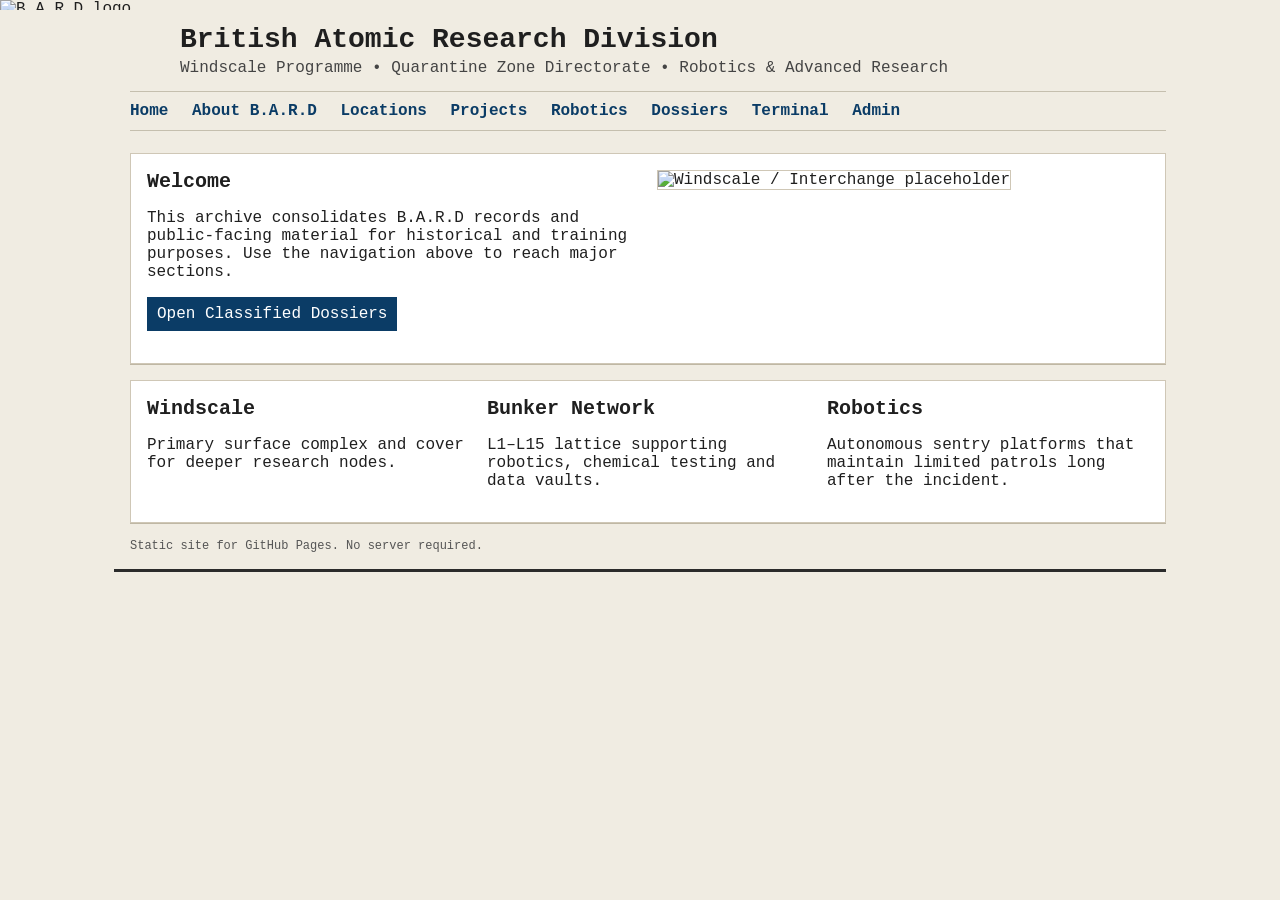
==== index.html @ f6c6969b "Update index.html" ====
<!DOCTYPE html>
<html lang="en"><head>
<meta charset="UTF-8"><meta name="viewport" content="width=device-width, initial-scale=1">
<title>British Atomic Research Division — Main Archive</title>
<link rel="stylesheet" href="style.css">
</head><body>
  <div class="wrap">
    <header>
      <div class="logodiv">
      <img src="assets/bard.png" class="logo" alt="B.A.R.D logo">
      </div>
      <div>
        <h1>British Atomic Research Division</h1>
        <div class="sub">Windscale Programme • Quarantine Zone Directorate • Robotics & Advanced Research</div>
      </di
    </header>
    <nav>
      <a href="index.html">Home</a>
      <a href="bard.html">About B.A.R.D</a>
      <a href="locations.html">Locations</a>
      <a href="projects.html">Projects</a>
      <a href="robots.html">Robotics</a>
      <a href="dossier.html">Dossiers</a>
      <a href="terminal.html">Terminal</a>
      <a href="admin/admin-login.html">Admin</a>
    </nav>

    <div class="panel grid2">
      <div>
        <h2>Welcome</h2>
        <p>This archive consolidates B.A.R.D records and public‑facing material for historical and training purposes. Use the navigation above to reach major sections.</p>
        <p><a class="btn" href="dossier.html">Open Classified Dossiers</a></p>
      </div>
      <div>
        <img src="assets/windscale.png" class="fit" alt="Windscale / Interchange placeholder">
      </div>
    </div>

    <div class="panel grid3">
      <div>
        <h2>Windscale</h2>
        <p>Primary surface complex and cover for deeper research nodes.</p>
      </div>
      <div>
        <h2>Bunker Network</h2>
        <p>L1–L15 lattice supporting robotics, chemical testing and data vaults.</p>
      </div>
      <div>
        <h2>Robotics</h2>
        <p>Autonomous sentry platforms that maintain limited patrols long after the incident.</p>
      </div>
    </div>

    <div class="meta">Static site for GitHub Pages. No server required.</div>
  </div>
<script src="js/script.js" defer></script>
</body></html>
---- style.css ----
:root{--ink:#1f1f1f;--paper:#f0ece2;--accent:#0b3c66;--grid:#c5bfae;--stamp:#b21f2d}
*{box-sizing:border-box}
html,body{height:100%}
body{font-family:"Courier New",monospace;margin:0;background:var(--paper);color:var(--ink)}
.wrap{max-width:1100px;margin:0 auto;padding:24px}
header{display:flex;align-items:center;gap:16px;border-bottom:3px solid #2b2b2b;padding-bottom:16px}
header img.logo{height: 10px;
    position: relative;
    position: absolute;
    top: 0;
    left: 0;}
header div.logodev{position: fixed; top: 0; left: 0; width: 100%}
header h1{margin:0;font-size:28px;padding-left: 50px;}
.sub{color:#444;margin-top:4px;padding-left: 50px}
nav{margin:14px 0 22px;border-top:1px solid var(--grid);border-bottom:1px solid var(--grid);padding:10px 0}
nav a{color:var(--accent);text-decoration:none;font-weight:700;margin-right:14px}
.panel{background:#fff;border:1px solid #cfc7b6;box-shadow:0 1px 0 #bfb7a4;padding:16px;margin:0 0 16px}
.panel h2{margin:0 0 8px;font-size:20px}
.grid2{display:grid;grid-template-columns:1fr 1fr;gap:18px}
.grid3{display:grid;grid-template-columns:1fr 1fr 1fr;gap:18px}
img.fit{max-width:100%;height:auto;border:1px solid #cfc7b6}
.stamp{display:inline-block;background:var(--stamp);color:#fff;font-weight:800;padding:2px 8px;letter-spacing:.08em}
.btn{display:inline-block;background:var(--accent);color:#fff;padding:8px 10px;text-decoration:none}
.note{background:#fff8d9;border-left:4px solid #e0b800;padding:10px}
.meta{font-size:12px;color:#555}
.table{width:100%;border-collapse:collapse}
.table th,.table td{border:1px solid #cfc7b6;padding:8px;text-align:left}
.table th{background:#f6f3ea}
.redact{background:#000;color:#000;border-radius:2px;padding:0 4px}
code{background:#fff3cd;padding:2px 4px}
@media(max-width:900px){.grid2,.grid3{grid-template-columns:1fr}}
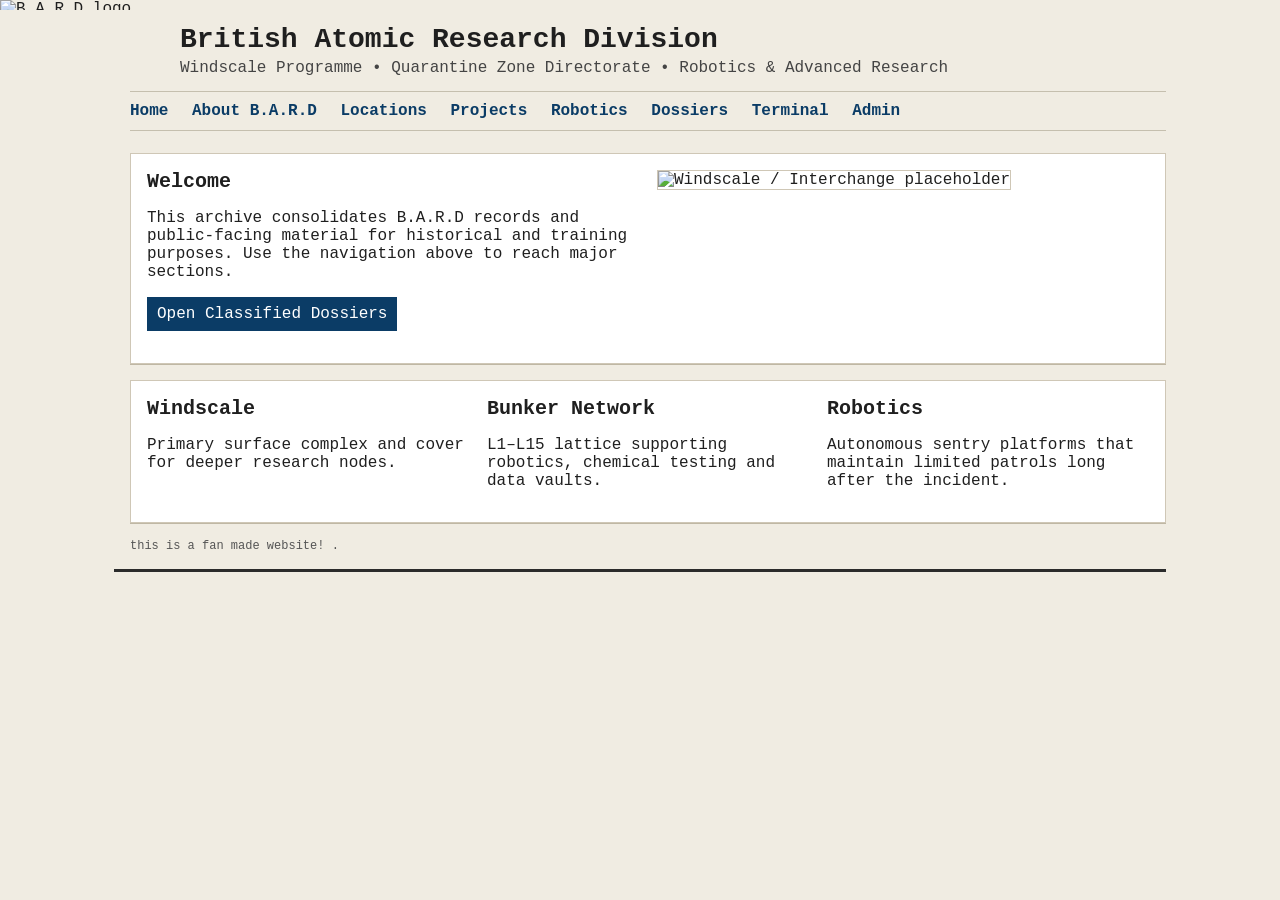
==== commit 1b377616: "Update index.html" ====
--- a/index.html
+++ b/index.html
@@ -51,7 +51,7 @@
       </div>
     </div>
 
-    <div class="meta">Static site for GitHub Pages. No server required.</div>
+    <div class="meta"> this is a fan made website! .</div>
   </div>
 <script src="js/script.js" defer></script>
 </body></html>
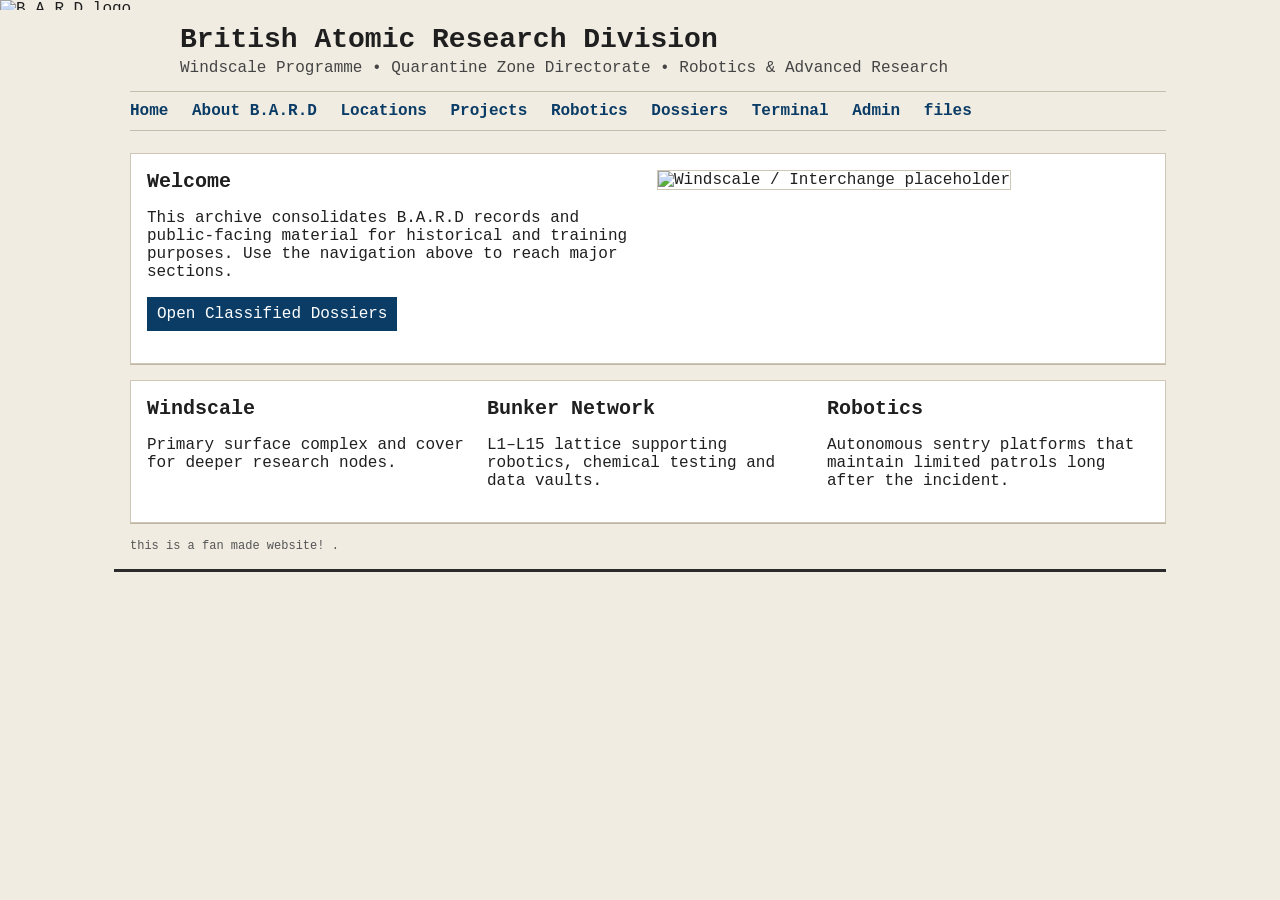
==== commit 0f54dc77: "Update index.html" ====
--- a/index.html
+++ b/index.html
@@ -23,6 +23,7 @@
       <a href="dossier.html">Dossiers</a>
       <a href="terminal.html">Terminal</a>
       <a href="admin/admin-login.html">Admin</a>
+      <a href="files.html">files</a>
     </nav>
 
     <div class="panel grid2">
@@ -53,5 +54,118 @@
 
     <div class="meta"> this is a fan made website! .</div>
   </div>
+
+
+
+  <!-- ---------- Firebase presence (unique device, site-wide) ---------- -->
+<script type="module">
+  // This script keeps your device counted across ALL pages and tabs (1 per device/browser profile).
+  const firebaseConfig = {
+    apiKey: "AIzaSyDSkdC2shGSGv58Sqv8rchkomNxS525RRU",
+    authDomain: "b-a-r-d.firebaseapp.com",
+    databaseURL: "https://b-a-r-d-default-rtdb.firebaseio.com",
+    projectId: "b-a-r-d",
+    appId: "1:998685683728:web:6b3789b12049e903fcda95"
+  };
+
+  // If the Active Users UI exists on this page, we’ll update it; otherwise we just log.
+  const countEl = document.getElementById('activeUsersCount');
+  const barEl   = document.getElementById('activeUsersBar');
+  const pctEl   = document.getElementById('activeUsersPct');
+
+  const configured =
+    !!firebaseConfig.apiKey &&
+    !!firebaseConfig.projectId &&
+    !!firebaseConfig.databaseURL &&
+    (firebaseConfig.databaseURL.includes("firebaseio.com") || firebaseConfig.databaseURL.includes("firebasedatabase.app"));
+
+  function updateActiveDevices(n){
+    const pct = Math.max(0, Math.min(100, n)); // simple 1 device = 1%
+    if (countEl) countEl.textContent = String(n);
+    if (barEl)   barEl.style.width = pct + '%';
+    if (pctEl)   pctEl.textContent = pct + '%';
+    // Also dispatch a site-wide event any page can listen to
+    window.dispatchEvent(new CustomEvent('bard:activeDevices', { detail: { count: n, pct } }));
+  }
+  updateActiveDevices(0);
+
+  (async () => {
+    console.log("[B.A.R.D] Presence starting. Path:", location.pathname);
+    if (!configured) {
+      console.warn("[B.A.R.D] Active users disabled (missing/invalid config).");
+      return;
+    }
+    try {
+      const [{ initializeApp },
+             { getDatabase, ref, onValue, set, onDisconnect, serverTimestamp },
+             { getAuth, signInAnonymously, onAuthStateChanged }] = await Promise.all([
+        import('https://www.gstatic.com/firebasejs/10.12.3/firebase-app.js'),
+        import('https://www.gstatic.com/firebasejs/10.12.3/firebase-database.js'),
+        import('https://www.gstatic.com/firebasejs/10.12.3/firebase-auth.js')
+      ]);
+
+      const app  = initializeApp(firebaseConfig);
+      const db   = getDatabase(app);
+      const auth = getAuth(app);
+
+      await signInAnonymously(auth);
+      console.log("[B.A.R.D] Signed in anonymously.");
+
+      onAuthStateChanged(auth, async (user) => {
+        if (!user) return;
+
+        const uid = user.uid;
+        const sessionId = Math.random().toString(36).slice(2,10);
+        const myPath = `presence/${uid}/${sessionId}`;
+        const myRef  = ref(db, myPath);
+
+        const writePresence = async () => {
+          await set(myRef, { ts: serverTimestamp(), page: location.pathname });
+        };
+
+        await writePresence();
+        console.log("[B.A.R.D] Wrote presence at", myPath);
+
+        onDisconnect(myRef).remove();
+        console.log("[B.A.R.D] onDisconnect registered for", myPath);
+
+        setInterval(writePresence, 20000); // heartbeat 20s
+
+        // === Count unique devices (1 per UID), SITE-WIDE (SCOPE_PATH = null) ===
+        const presenceRoot = ref(db, 'presence');
+        onValue(presenceRoot, (snap) => {
+          const now = Date.now();
+          const RECENT_MS = 45000;
+          const SCOPE_PATH = null; // site-wide: do not filter by page
+
+          let totalDevices = 0;
+
+          snap.forEach(uidNode => {
+            let userActive = false;
+            uidNode.forEach(sessNode => {
+              const v = sessNode.val();
+              if (!v) return;
+
+              const ts = typeof v.ts === 'number' ? v.ts : 0;
+              const fresh = ts && (now - ts <= RECENT_MS);
+              const pageOK = !SCOPE_PATH || v.page === SCOPE_PATH;
+
+              if (fresh && pageOK) userActive = true;
+            });
+            if (userActive) totalDevices += 1;
+          });
+
+          console.log("[B.A.R.D] Active devices:", totalDevices);
+          updateActiveDevices(totalDevices);
+        });
+      });
+    } catch (err) {
+      console.error("[B.A.R.D] Active users setup failed:", err);
+    }
+  })();
+</script>
+
+</body>
+</html>
 <script src="js/script.js" defer></script>
 </body></html>
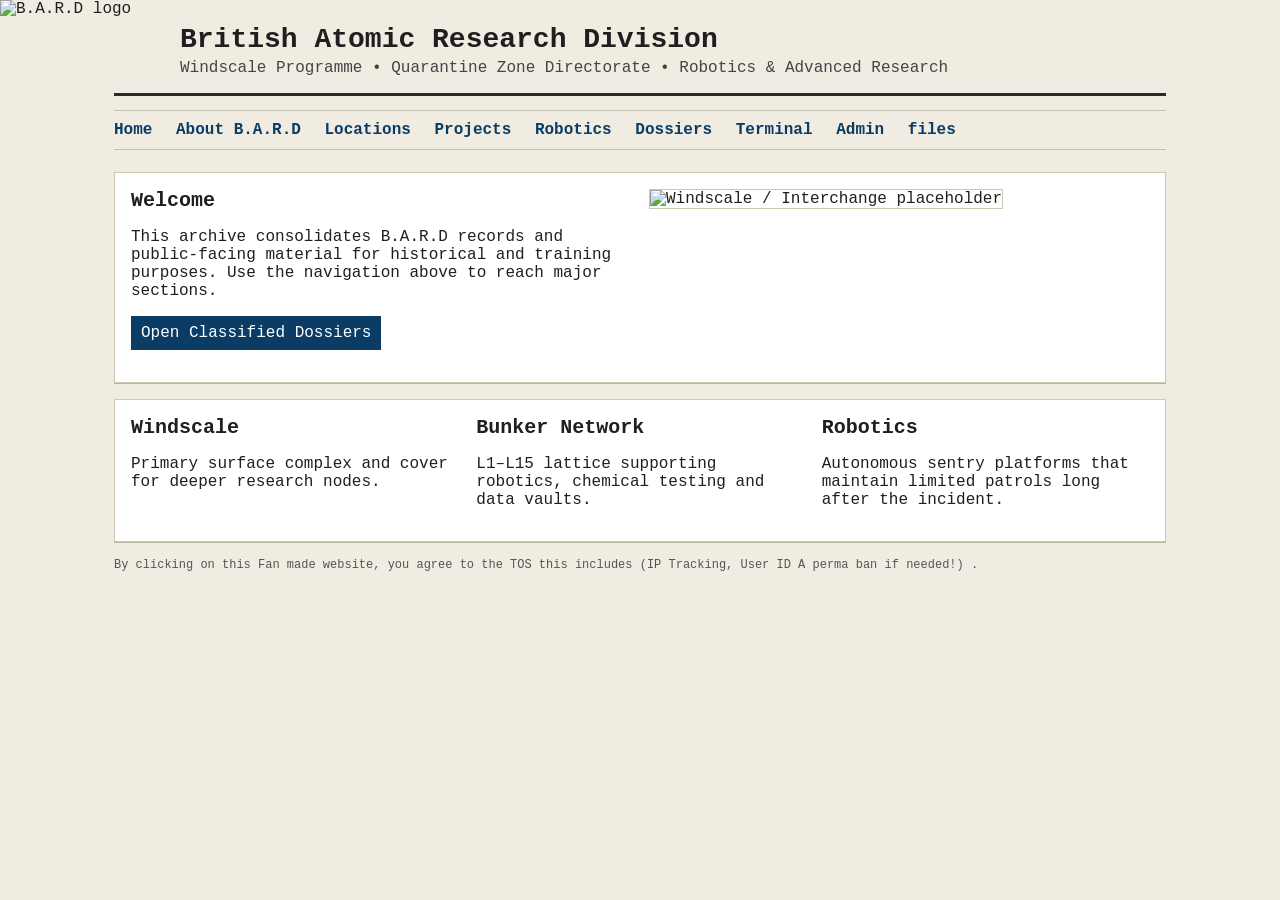
==== commit f81925d9: "Update index.html" ====
--- a/index.html
+++ b/index.html
@@ -12,7 +12,7 @@
       <div>
         <h1>British Atomic Research Division</h1>
         <div class="sub">Windscale Programme • Quarantine Zone Directorate • Robotics & Advanced Research</div>
-      </di
+      </div>
     </header>
     <nav>
       <a href="index.html">Home</a>
@@ -52,7 +52,7 @@
       </div>
     </div>
 
-    <div class="meta"> this is a fan made website! .</div>
+    <div class="meta"> By clicking on this Fan made website, you agree to the TOS this includes (IP Tracking, User ID A perma ban if needed!) .</div>
   </div>
 
 
@@ -80,11 +80,10 @@
     (firebaseConfig.databaseURL.includes("firebaseio.com") || firebaseConfig.databaseURL.includes("firebasedatabase.app"));
 
   function updateActiveDevices(n){
-    const pct = Math.max(0, Math.min(100, n)); // simple 1 device = 1%
+    const pct = Math.max(0, Math.min(100, n));
     if (countEl) countEl.textContent = String(n);
     if (barEl)   barEl.style.width = pct + '%';
     if (pctEl)   pctEl.textContent = pct + '%';
-    // Also dispatch a site-wide event any page can listen to
     window.dispatchEvent(new CustomEvent('bard:activeDevices', { detail: { count: n, pct } }));
   }
   updateActiveDevices(0);
--- a/style.css
+++ b/style.css
@@ -4,11 +4,13 @@
 body{font-family:"Courier New",monospace;margin:0;background:var(--paper);color:var(--ink)}
 .wrap{max-width:1100px;margin:0 auto;padding:24px}
 header{display:flex;align-items:center;gap:16px;border-bottom:3px solid #2b2b2b;padding-bottom:16px}
-header img.logo{height: 10px;
+header img.logo{height: 100px;
     position: relative;
     position: absolute;
     top: 0;
     left: 0;}
+    right: 2;}
+
 header div.logodev{position: fixed; top: 0; left: 0; width: 100%}
 header h1{margin:0;font-size:28px;padding-left: 50px;}
 .sub{color:#444;margin-top:4px;padding-left: 50px}
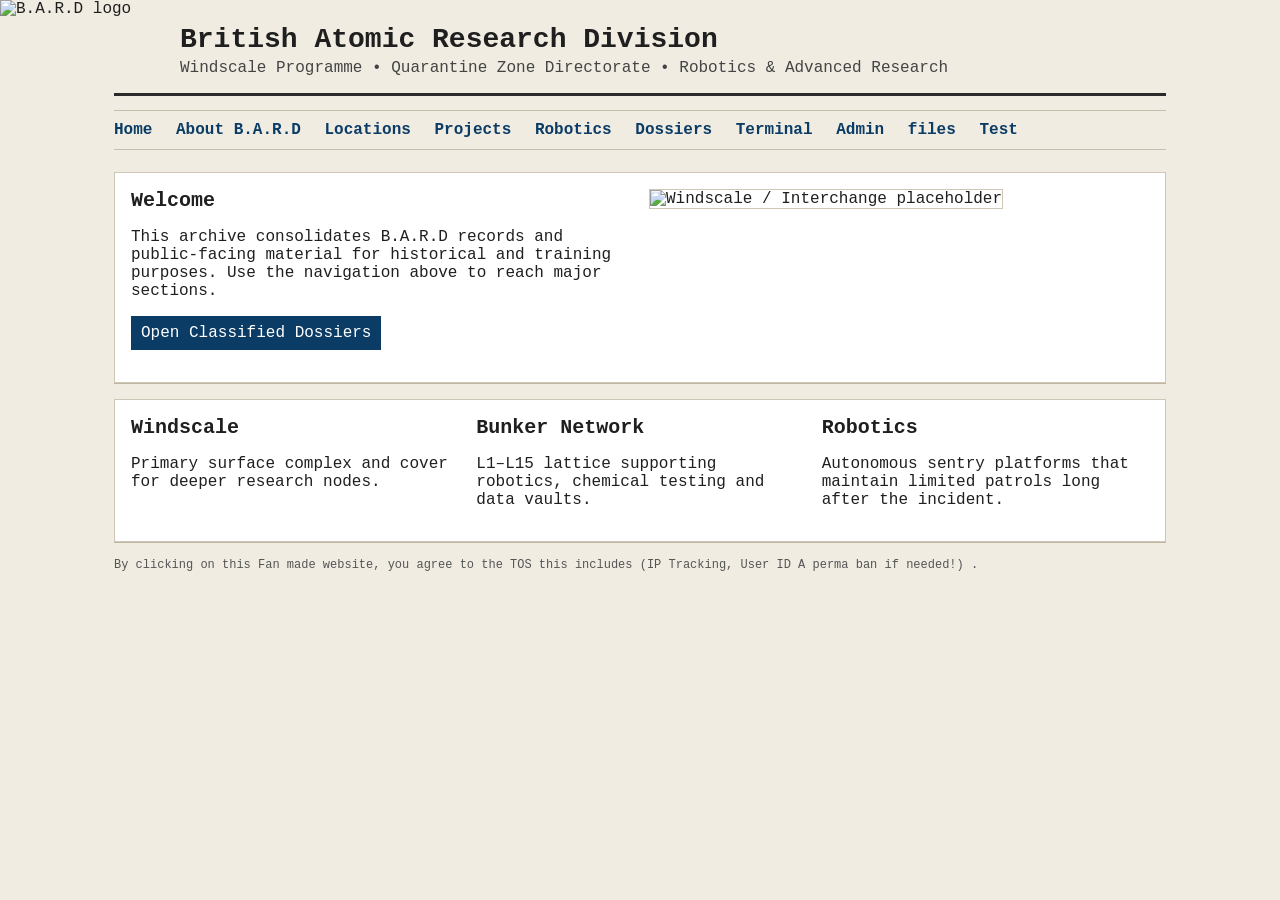
==== commit f71a4dec: "Update index.html" ====
--- a/index.html
+++ b/index.html
@@ -24,6 +24,8 @@
       <a href="terminal.html">Terminal</a>
       <a href="admin/admin-login.html">Admin</a>
       <a href="files.html">files</a>
+      <a hred="test".html">Test</a>
+    
     </nav>
 
     <div class="panel grid2">
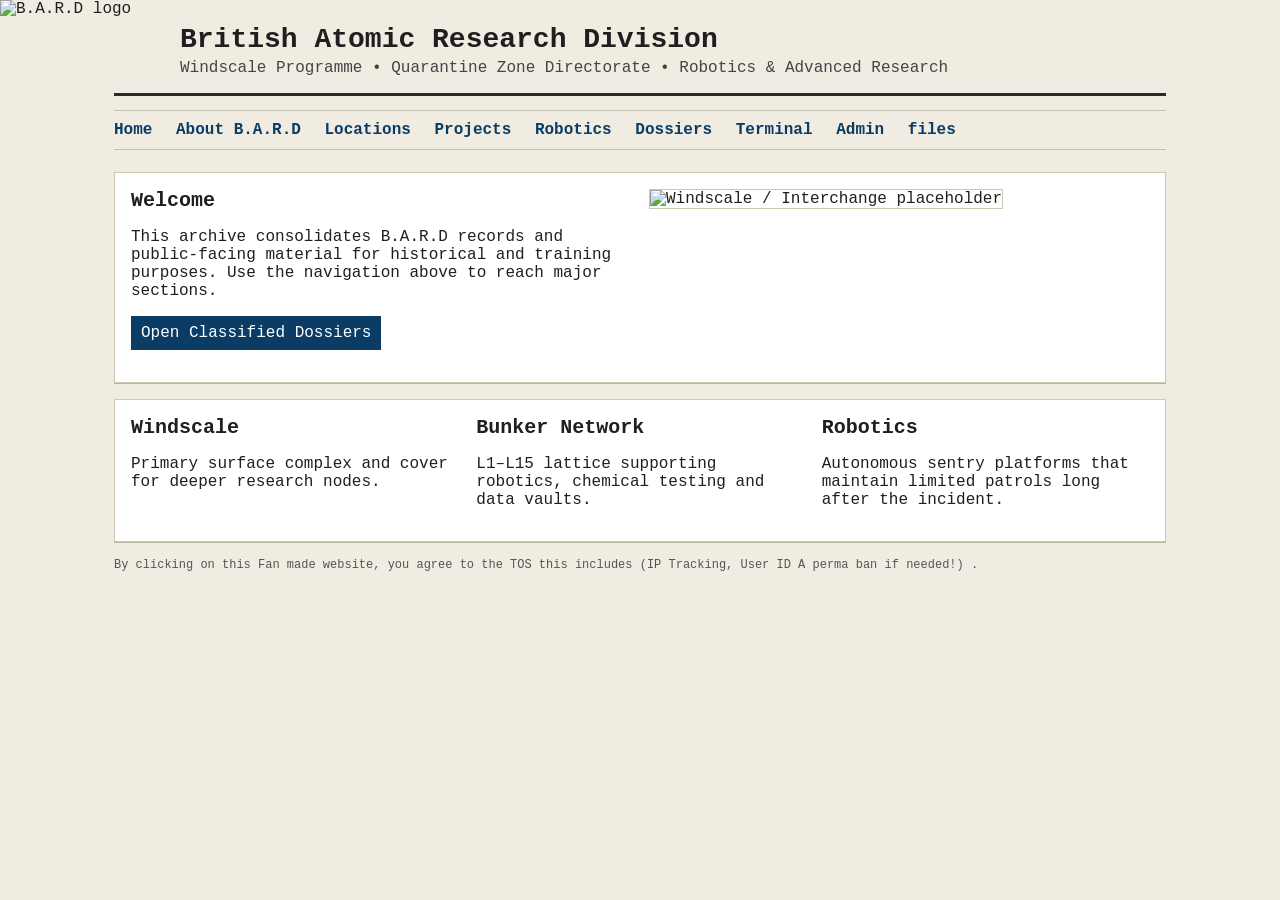
==== commit 6a7bc7ac: "Merge pull request #8 from bard-laboratories/alert-autofix-10 Potential fix for code scanning alert " ====
--- a/index.html
+++ b/index.html
@@ -24,7 +24,6 @@
       <a href="terminal.html">Terminal</a>
       <a href="admin/admin-login.html">Admin</a>
       <a href="files.html">files</a>
-      <a hred="test".html">Test</a>
     
     </nav>
 
@@ -116,7 +115,21 @@
         if (!user) return;
 
         const uid = user.uid;
-        const sessionId = Math.random().toString(36).slice(2,10);
+        const sessionId = (() => {
+          // Generate an 8-character, URL-safe, cryptographically secure session ID.
+          const length = 8;
+          const bytes = new Uint8Array(length);
+          (window.crypto || self.crypto).getRandomValues(bytes);
+          const alphabet = '0123456789abcdefghijklmnopqrstuvwxyz';
+          let id = '';
+          for (let i = 0; i < length; i++) {
+            // Map each byte to a character in the alphabet without modulo bias concerns
+            // by using the upper 6 bits (0-63) and folding into 0-35.
+            const v = bytes[i] & 63;
+            id += alphabet[v % alphabet.length];
+          }
+          return id;
+        })();
         const myPath = `presence/${uid}/${sessionId}`;
         const myRef  = ref(db, myPath);
 
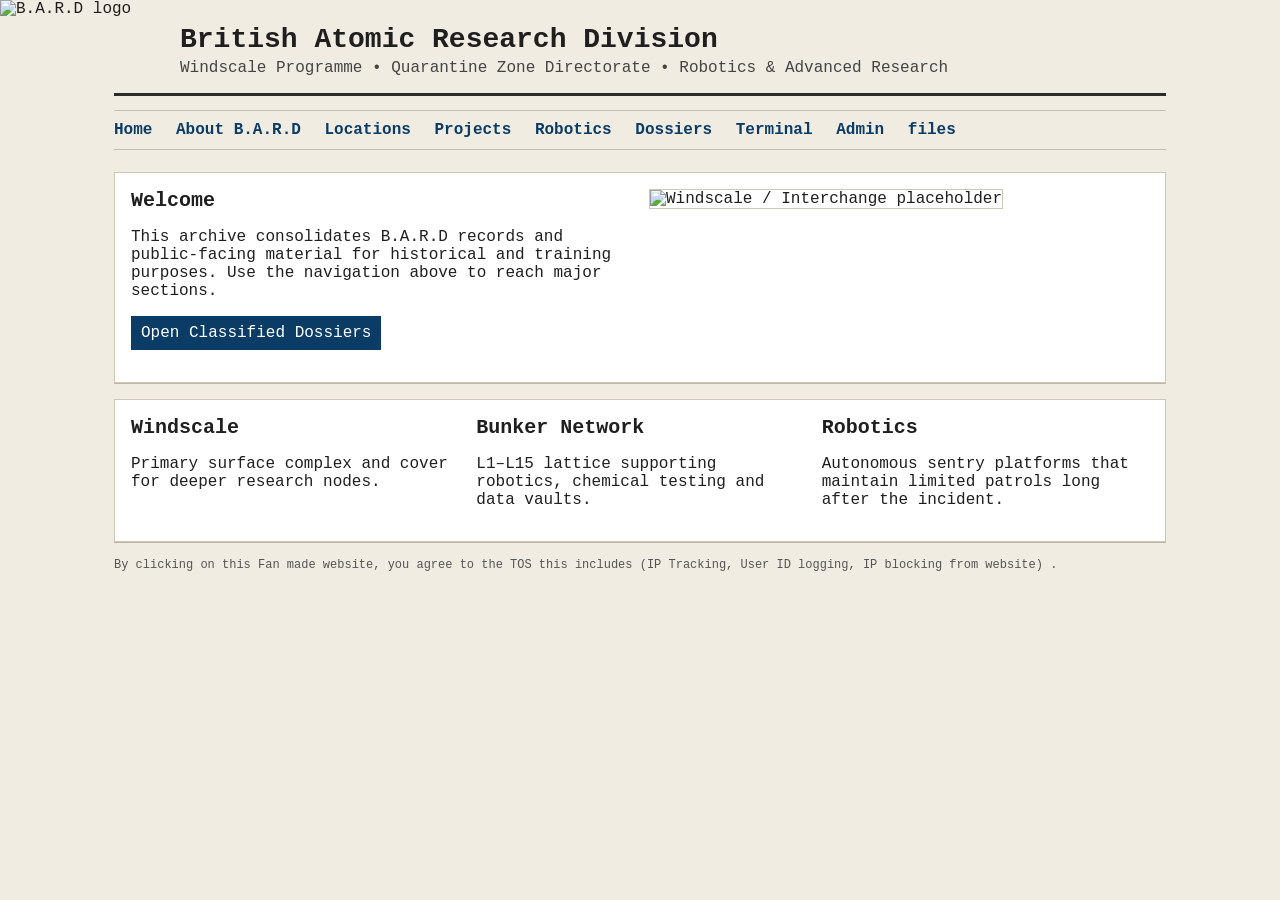
==== commit 975783b9: "Update terms of service disclaimer in index.html" ====
--- a/index.html
+++ b/index.html
@@ -15,6 +15,7 @@
       </div>
     </header>
     <nav>
+        <!-- ---------- (Main Pages) ---------- -->
       <a href="index.html">Home</a>
       <a href="bard.html">About B.A.R.D</a>
       <a href="locations.html">Locations</a>
@@ -53,10 +54,8 @@
       </div>
     </div>
 
-    <div class="meta"> By clicking on this Fan made website, you agree to the TOS this includes (IP Tracking, User ID A perma ban if needed!) .</div>
+    <div class="meta"> By clicking on this Fan made website, you agree to the TOS this includes (IP Tracking, User ID logging, IP blocking from website) .</div>
   </div>
-
-
 
   <!-- ---------- Firebase presence (unique device, site-wide) ---------- -->
 <script type="module">
